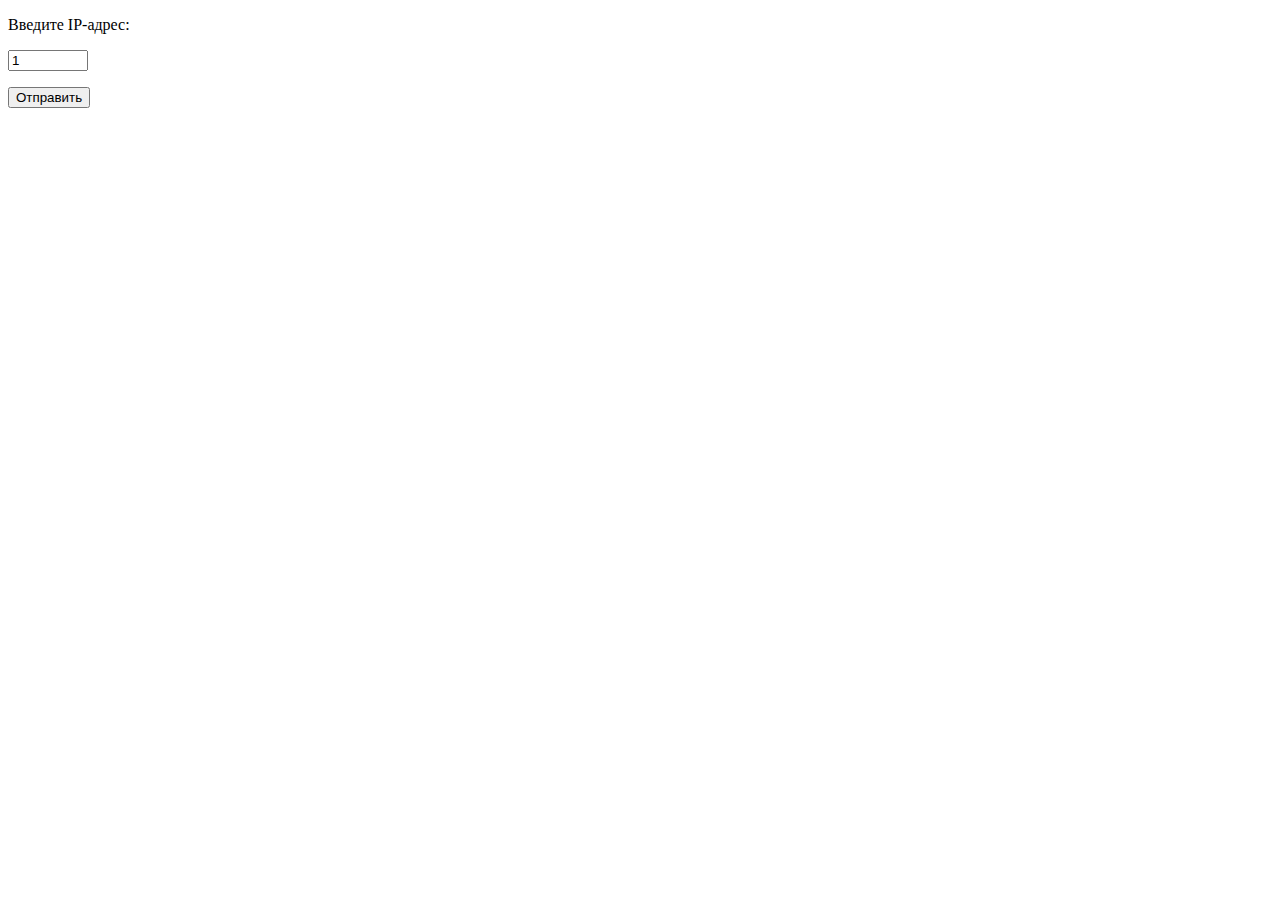
==== index.html @ 6476b5aa "first commit" ====
<!DOCTYPE html>
<html lang="en">
<head>
    <meta charset="UTF-8">
    <link rel="stylesheet" type="text/css" href="style.css">
    <script src="script.js"></script>

    <title>Title</title>
</head>
<body>

<form>
    <p>Введите IP-адрес:</p>
    <p><input type="number" size="3" name="num" min="1" max="10000" value="1"></p>
    <p><input type="submit" value="Отправить"></p>
</form>



</body>
</html>
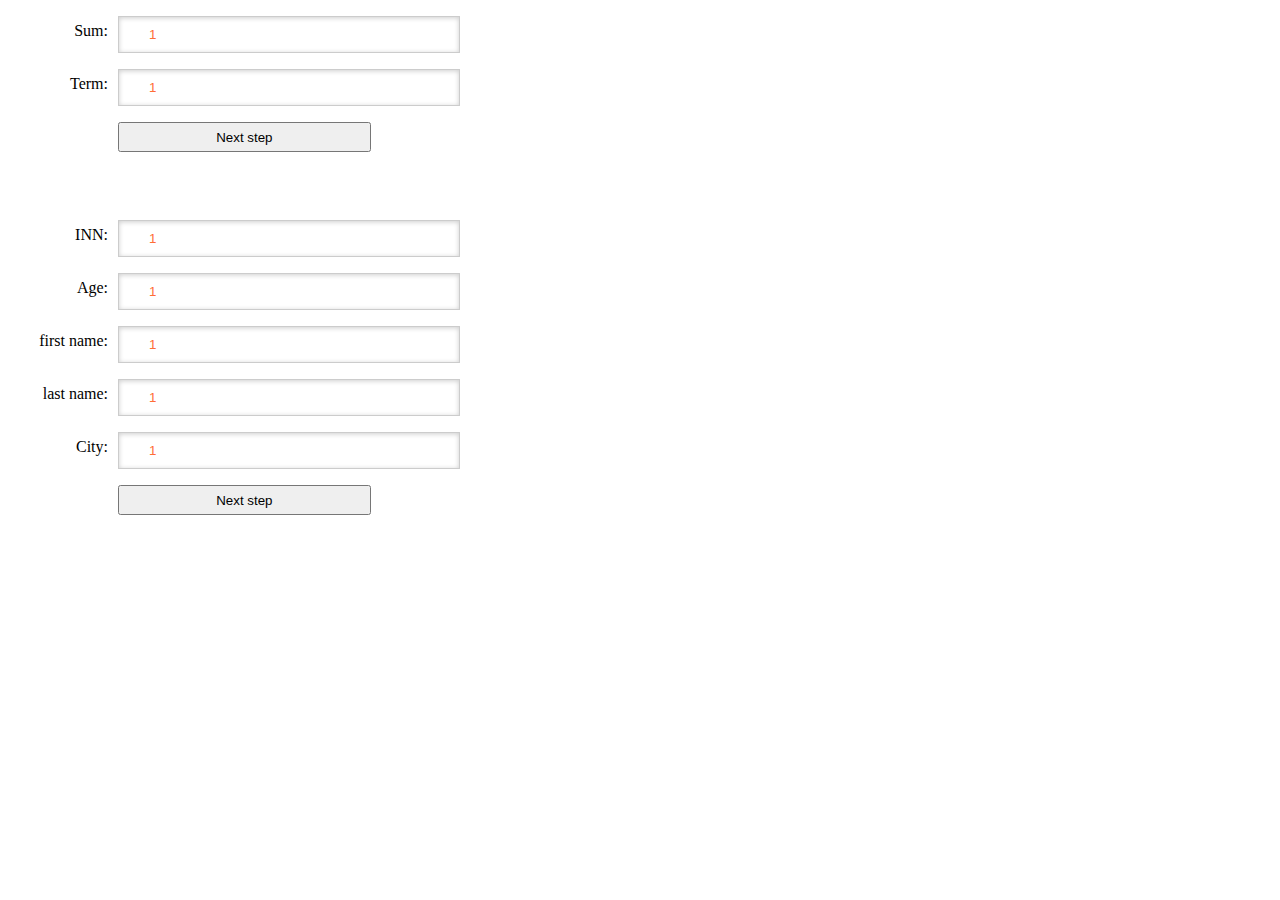
==== commit 29cedb53: "add second form" ====
--- a/index.html
+++ b/index.html
@@ -9,11 +9,69 @@
 </head>
 <body>
 
-<form>
-    <p>Введите IP-адрес:</p>
-    <p><input type="number" size="3" name="num" min="1" max="10000" value="1"></p>
-    <p><input type="submit" value="Отправить"></p>
+
+
+
+<form action="main.html">
+
+    <p><label for="textField">Sum:</label>
+    <input type="number" size="3" name="num" min="1" max="10000" value="1" id="textField"></p>
+
+    <p><label for="passField">Term:</label>
+        <input type="number" size="3" name="num" min="1" max="12" value="1" id="passField"></p>
+
+    <p><input type="submit" value="Next step" class="submitField"></p>
+
+
+
+
+
 </form>
+
+
+
+<br> <br>
+
+
+
+
+
+<form class="sub">
+
+    <p><label for="textField">INN:</label>
+        <input type="number" size="3" name="num" min="1" max="10" value="1" id="textField"></p>
+
+    <p><label for="passField">Age:</label>
+        <input type="number" size="3" name="num" min="1" max="12" value="1" id="passField"></p>
+
+    <p><label for="passField">first name:</label>
+        <input type="number" size="3" name="num" min="1" max="12" value="1" id="passField"></p>
+
+    <p><label for="passField">last name:</label>
+        <input type="number" size="3" name="num" min="1" max="12" value="1" id="passField"></p>
+
+    <p><label for="passField">City:</label>
+        <input type="number" size="3" name="num" min="1" max="12" value="1" id="passField"></p>
+
+
+
+    <p><input type="submit" value="Next step" class="submitField"></p>
+
+
+</form>
+
+
+
+
+
+
+
+
+
+
+
+
+
 
 
 
--- a/style.css
+++ b/style.css
@@ -0,0 +1,28 @@
+#textField, #passField {
+    width: 300px; /* Ширина поля */
+    padding: 10px; /* Поля */
+    box-shadow: inset 0 1px 5px rgba(0, 0, 0, 0.2); /* Тень внутри */
+    border: 1px solid #ccc; /* Параметры рамки */
+    color: #ff6d37; /* Цвет текста */
+    padding-left: 30px; /* Расстояние от левого края */
+}
+
+.submitField {
+    margin-left: 110px;
+    width: 20%;
+    height: 30px;/* Сдвигаем вправо под поля */
+}
+
+label {
+    width: 100px; /* Ширина */
+    text-align: right; /* Выравниваем по правому краю */
+    float: left; /* Выстраиваем элементы рядом */
+    margin-right: 10px; /* Расстояние от текста до текстового поля */
+    line-height: 30px; /* Выравниваем по высоте */
+}
+
+
+
+
+
+
